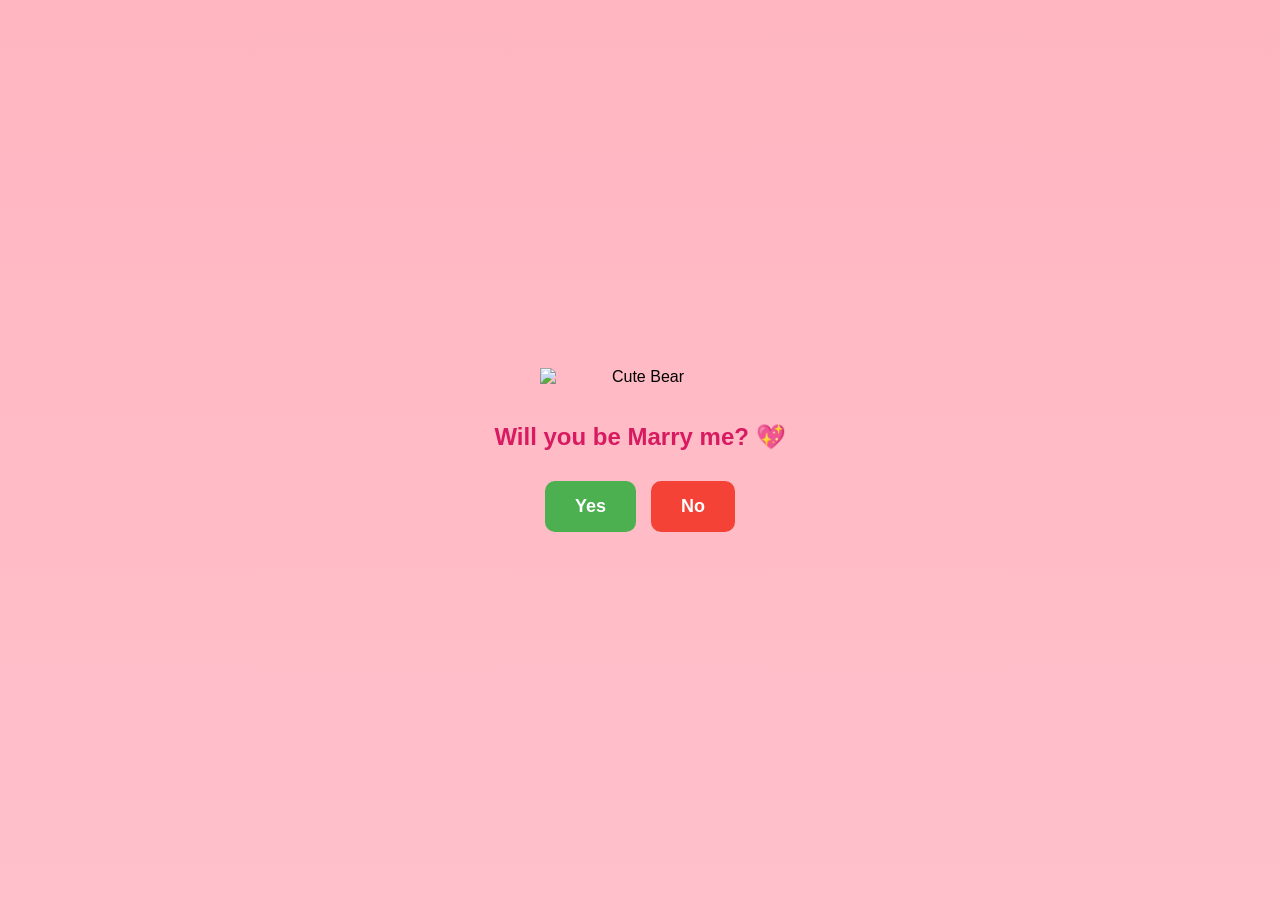
==== index.html @ bd5a185d "Add files via upload" ====
<!DOCTYPE html>
<html lang="en">
<head>
    <meta charset="UTF-8">
    <meta name="viewport" content="width=device-width, initial-scale=1.0">
    <title>Will you be my Valentine?</title>
    <link rel="stylesheet" href="style.css">
</head>
<body>
    <div class="container">
        <img id="cute-gif" src="https://media.tenor.com/ef3PzYmX1YgAAAAi/mocha-bear-mocha.gif" alt="Cute Bear">
        <h1>Will you be Marry me? 💖</h1>
        
        <div class="buttons">
            <button id="yes-btn" onclick="window.location.href='yes.html'">Yes</button>
            <button id="no-btn">No</button>
        </div>
    </div>
    <script src="script.js"></script>
</body>
</html>
---- style.css ----
body {
    margin: 0;
    padding: 0;
    display: flex;
    justify-content: center;
    align-items: center;
    min-height: 100vh;
    background: linear-gradient(to bottom, #ffb6c1, #ffc0cb);
    font-family: 'Arial', sans-serif;
    text-align: center;
    overflow: hidden; /* Prevents scrolling when the Yes button gets huge */
}

.container {
    display: flex;
    flex-direction: column;
    align-items: center;
    padding: 20px;
}

img {
    width: 200px;
    height: auto;
    margin-bottom: 20px;
}

h1 {
    color: #d81b60;
    font-size: 24px;
    margin-bottom: 30px;
}

.buttons {
    display: flex;
    gap: 15px;
    align-items: center;
    justify-content: center;
}

button {
    padding: 15px 30px;
    font-size: 18px;
    font-weight: bold;
    border: none;
    border-radius: 10px;
    cursor: pointer;
    transition: all 0.3s ease;
}

#yes-btn {
    background-color: #4caf50;
    color: white;
}

#no-btn {
    background-color: #f44336;
    color: white;
}
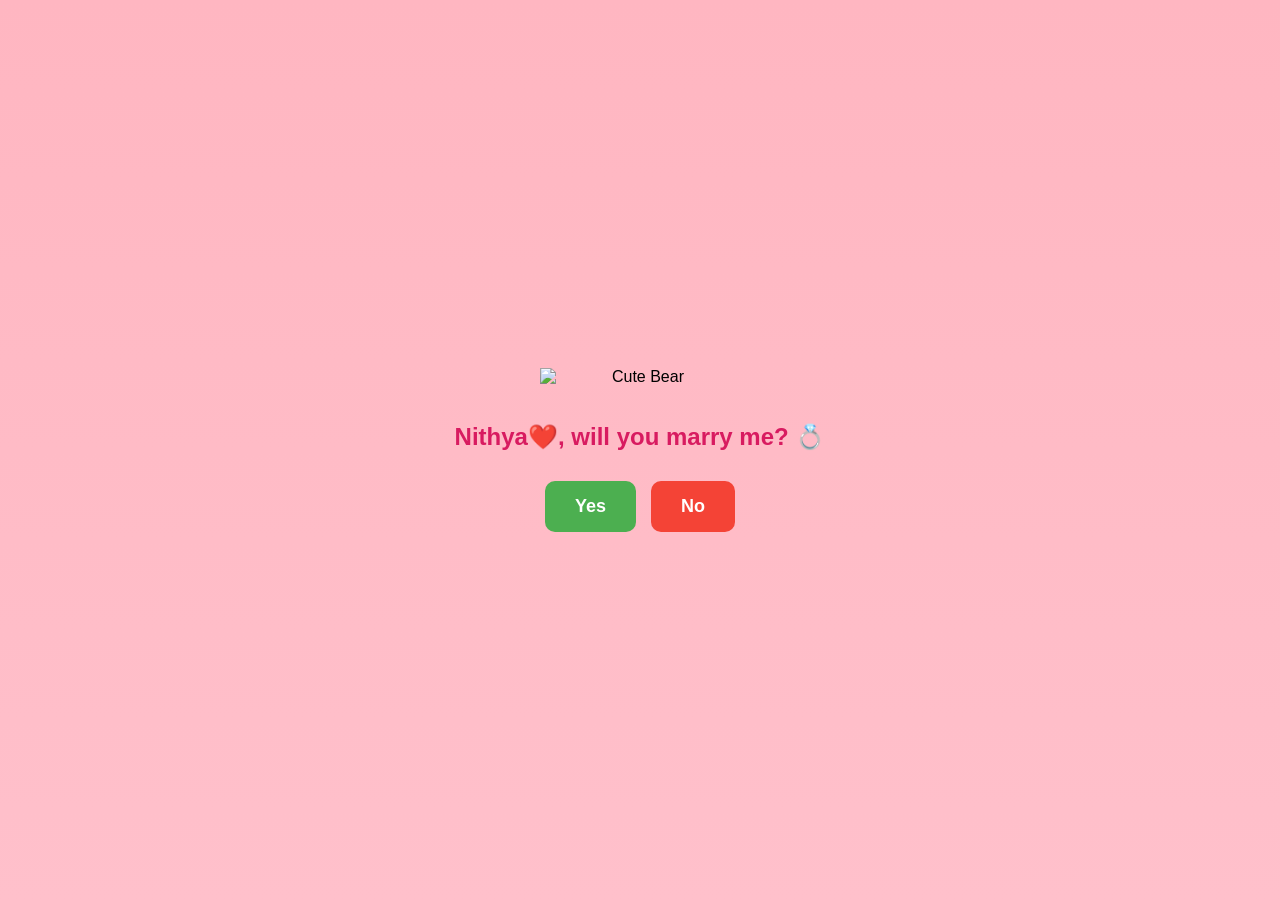
==== commit 7ba4123b: "Update proposal message in index.html" ====
--- a/index.html
+++ b/index.html
@@ -9,7 +9,7 @@
 <body>
     <div class="container">
         <img id="cute-gif" src="https://media.tenor.com/ef3PzYmX1YgAAAAi/mocha-bear-mocha.gif" alt="Cute Bear">
-        <h1>Will you be Marry me? 💖</h1>
+        <h1>Nithya❤️, will you marry me? 💍</h1>
         
         <div class="buttons">
             <button id="yes-btn" onclick="window.location.href='yes.html'">Yes</button>
@@ -18,4 +18,5 @@
     </div>
     <script src="script.js"></script>
 </body>
-</html>+
+</html>
